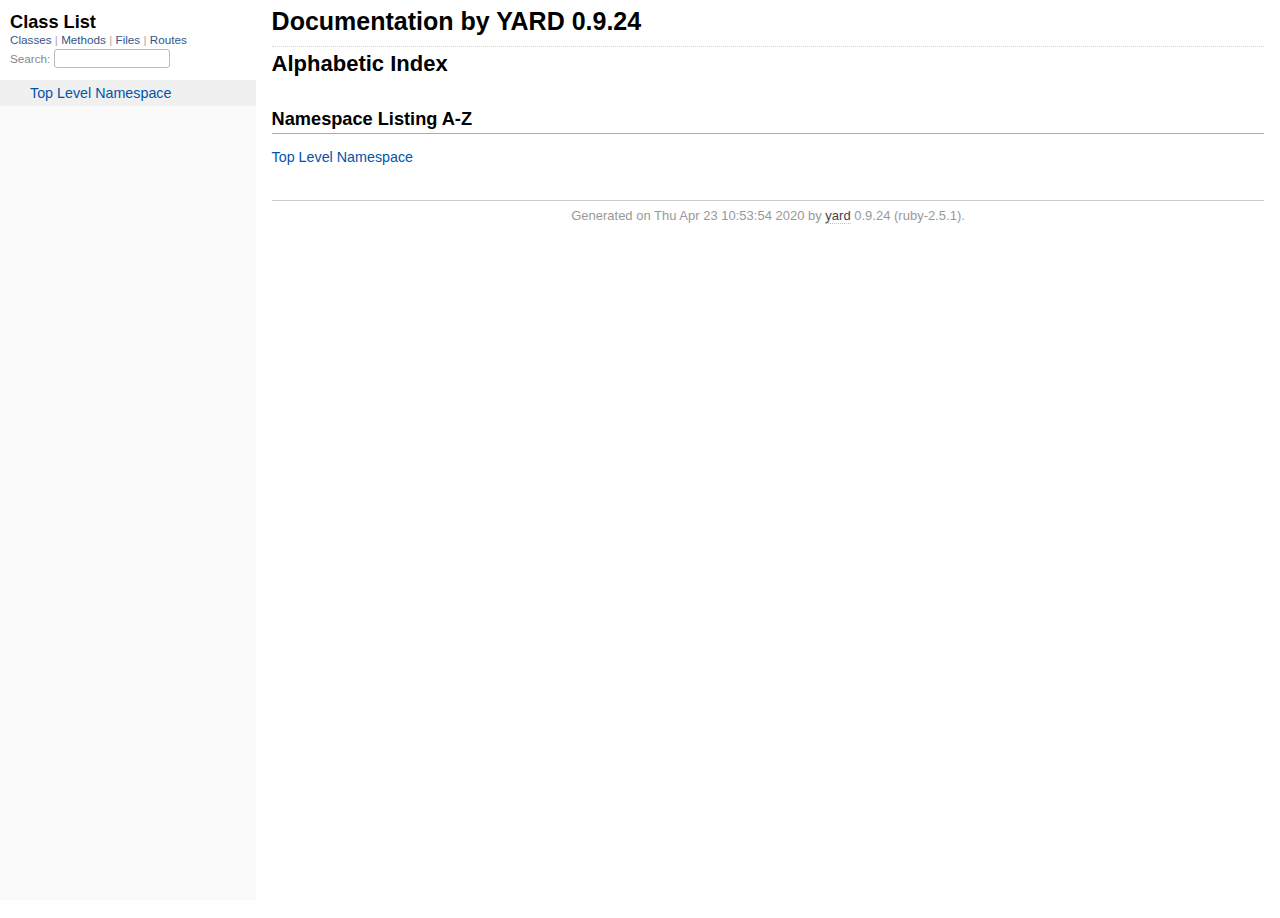
==== project/doc/index.html @ 32b10376 "started yardoc. Now trying to figure out how it works" ====
<!DOCTYPE html>
<html>
  <head>
    <meta charset="utf-8">
<meta name="viewport" content="width=device-width, initial-scale=1.0">
<title>
  Documentation by YARD 0.9.24
  
</title>

  <link rel="stylesheet" href="css/style.css" type="text/css" />

  <link rel="stylesheet" href="css/common.css" type="text/css" />

<script type="text/javascript">
  pathId = null;
  relpath = '';
</script>


  <script type="text/javascript" charset="utf-8" src="js/jquery.js"></script>

  <script type="text/javascript" charset="utf-8" src="js/app.js"></script>

  <script type="text/javascript" charset="utf-8" src="js/custom.js"></script>


  </head>
  <body>
    <div class="nav_wrap">
      <iframe id="nav" src="class_list.html?1"></iframe>
      <div id="resizer"></div>
    </div>

    <div id="main" tabindex="-1">
      <div id="header">
        <div id="menu">
  
</div>

        <div id="search">
  
    <a class="full_list_link" id="class_list_link"
        href="class_list.html">

        <svg width="24" height="24">
          <rect x="0" y="4" width="24" height="4" rx="1" ry="1"></rect>
          <rect x="0" y="12" width="24" height="4" rx="1" ry="1"></rect>
          <rect x="0" y="20" width="24" height="4" rx="1" ry="1"></rect>
        </svg>
    </a>
  
</div>
        <div class="clear"></div>
      </div>

      <div id="content"><h1 class="noborder title">Documentation by YARD 0.9.24</h1>
<div id="listing">
  <h1 class="alphaindex">Alphabetic Index</h1>
  
<div class="clear"></div>
<h2>Namespace Listing A-Z</h2>


  <ul class="toplevel"><li><span class='object_link'><a href="top-level-namespace.html" title="Top Level Namespace (root)">Top Level Namespace</a></span></li></ul>



<table>
  <tr>
    <td valign='top' width="33%">
      
    </td>
  </tr>
</table>

</div>

</div>

      <div id="footer">
  Generated on Thu Apr 23 10:53:54 2020 by
  <a href="http://yardoc.org" title="Yay! A Ruby Documentation Tool" target="_parent">yard</a>
  0.9.24 (ruby-2.5.1).
</div>

    </div>
  </body>
</html>
---- project/doc/css/style.css ----
html {
  width: 100%;
  height: 100%;
}
body {
  font-family: "Lucida Sans", "Lucida Grande", Verdana, Arial, sans-serif;
  font-size: 13px;
  width: 100%;
  margin: 0;
  padding: 0;
  display: flex;
  display: -webkit-flex;
  display: -ms-flexbox;
}

#nav {
  position: relative;
  width: 100%;
  height: 100%;
  border: 0;
  border-right: 1px dotted #eee;
  overflow: auto;
}
.nav_wrap {
  margin: 0;
  padding: 0;
  width: 20%;
  height: 100%;
  position: relative;
  display: flex;
  display: -webkit-flex;
  display: -ms-flexbox;
  flex-shrink: 0;
  -webkit-flex-shrink: 0;
  -ms-flex: 1 0;
}
#resizer {
  position: absolute;
  right: -5px;
  top: 0;
  width: 10px;
  height: 100%;
  cursor: col-resize;
  z-index: 9999;
}
#main {
  flex: 5 1;
  -webkit-flex: 5 1;
  -ms-flex: 5 1;
  outline: none;
  position: relative;
  background: #fff;
  padding: 1.2em;
  padding-top: 0.2em;
}

@media (max-width: 920px) {
  .nav_wrap { width: 100%; top: 0; right: 0; overflow: visible; position: absolute; }
  #resizer { display: none; }
  #nav {
    z-index: 9999;
    background: #fff;
    display: none;
    position: absolute;
    top: 40px;
    right: 12px;
    width: 500px;
    max-width: 80%;
    height: 80%;
    overflow-y: scroll;
    border: 1px solid #999;
    border-collapse: collapse;
    box-shadow: -7px 5px 25px #aaa;
    border-radius: 2px;
  }
}

@media (min-width: 920px) {
  body { height: 100%; overflow: hidden; }
  #main { height: 100%; overflow: auto; }
  #search { display: none; }
}

#main img { max-width: 100%; }
h1 { font-size: 25px; margin: 1em 0 0.5em; padding-top: 4px; border-top: 1px dotted #d5d5d5; }
h1.noborder { border-top: 0px; margin-top: 0; padding-top: 4px; }
h1.title { margin-bottom: 10px; }
h1.alphaindex { margin-top: 0; font-size: 22px; }
h2 {
  padding: 0;
  padding-bottom: 3px;
  border-bottom: 1px #aaa solid;
  font-size: 1.4em;
  margin: 1.8em 0 0.5em;
  position: relative;
}
h2 small { font-weight: normal; font-size: 0.7em; display: inline; position: absolute; right: 0; }
h2 small a {
  display: block;
  height: 20px;
  border: 1px solid #aaa;
  border-bottom: 0;
  border-top-left-radius: 5px;
  background: #f8f8f8;
  position: relative;
  padding: 2px 7px;
}
.clear { clear: both; }
.inline { display: inline; }
.inline p:first-child { display: inline; }
.docstring, .tags, #filecontents { font-size: 15px; line-height: 1.5145em; }
.docstring p > code, .docstring p > tt, .tags p > code, .tags p > tt {
  color: #c7254e; background: #f9f2f4; padding: 2px 4px; font-size: 1em;
  border-radius: 4px;
}
.docstring h1, .docstring h2, .docstring h3, .docstring h4 { padding: 0; border: 0; border-bottom: 1px dotted #bbb; }
.docstring h1 { font-size: 1.2em; }
.docstring h2 { font-size: 1.1em; }
.docstring h3, .docstring h4 { font-size: 1em; border-bottom: 0; padding-top: 10px; }
.summary_desc .object_link a, .docstring .object_link a {
  font-family: monospace; font-size: 1.05em;
  color: #05a; background: #EDF4FA; padding: 2px 4px; font-size: 1em;
  border-radius: 4px;
}
.rdoc-term { padding-right: 25px; font-weight: bold; }
.rdoc-list p { margin: 0; padding: 0; margin-bottom: 4px; }
.summary_desc pre.code .object_link a, .docstring pre.code .object_link a {
  padding: 0px; background: inherit; color: inherit; border-radius: inherit;
}

/* style for <table> */
#filecontents table, .docstring table { border-collapse: collapse; }
#filecontents table th, #filecontents table td,
.docstring table th, .docstring table td { border: 1px solid #ccc; padding: 8px; padding-right: 17px; }
#filecontents table tr:nth-child(odd),
.docstring table tr:nth-child(odd) { background: #eee; }
#filecontents table tr:nth-child(even),
.docstring table tr:nth-child(even) { background: #fff; }
#filecontents table th, .docstring table th { background: #fff; }

/* style for <ul> */
#filecontents li > p, .docstring li > p { margin: 0px; }
#filecontents ul, .docstring ul { padding-left: 20px; }
/* style for <dl> */
#filecontents dl, .docstring dl { border: 1px solid #ccc; }
#filecontents dt, .docstring dt { background: #ddd; font-weight: bold; padding: 3px 5px; }
#filecontents dd, .docstring dd { padding: 5px 0px; margin-left: 18px; }
#filecontents dd > p, .docstring dd > p { margin: 0px; }

.note {
  color: #222;
  margin: 20px 0;
  padding: 10px;
  border: 1px solid #eee;
  border-radius: 3px;
  display: block;
}
.docstring .note {
  border-left-color: #ccc;
  border-left-width: 5px;
}
.note.todo { background: #ffffc5; border-color: #ececaa; }
.note.returns_void { background: #efefef; }
.note.deprecated { background: #ffe5e5; border-color: #e9dada; }
.note.title.deprecated { background: #ffe5e5; border-color: #e9dada; }
.note.private { background: #ffffc5; border-color: #ececaa; }
.note.title { padding: 3px 6px; font-size: 0.9em; font-family: "Lucida Sans", "Lucida Grande", Verdana, Arial, sans-serif; display: inline; }
.summary_signature + .note.title { margin-left: 7px; }
h1 .note.title { font-size: 0.5em; font-weight: normal; padding: 3px 5px; position: relative; top: -3px; text-transform: capitalize; }
.note.title { background: #efefef; }
.note.title.constructor { color: #fff; background: #6a98d6; border-color: #6689d6; }
.note.title.writeonly { color: #fff; background: #45a638; border-color: #2da31d; }
.note.title.readonly { color: #fff; background: #6a98d6; border-color: #6689d6; }
.note.title.private { background: #d5d5d5; border-color: #c5c5c5; }
.note.title.not_defined_here { background: transparent; border: none; font-style: italic; }
.discussion .note { margin-top: 6px; }
.discussion .note:first-child { margin-top: 0; }

h3.inherited {
  font-style: italic;
  font-family: "Lucida Sans", "Lucida Grande", Verdana, Arial, sans-serif;
  font-weight: normal;
  padding: 0;
  margin: 0;
  margin-top: 12px;
  margin-bottom: 3px;
  font-size: 13px;
}
p.inherited {
  padding: 0;
  margin: 0;
  margin-left: 25px;
}

.box_info dl {
  margin: 0;
  border: 0;
  width: 100%;
  font-size: 1em;
  display: flex;
  display: -webkit-flex;
  display: -ms-flexbox;
}
.box_info dl dt {
  flex-shrink: 0;
  -webkit-flex-shrink: 1;
  -ms-flex-shrink: 1;
  width: 100px;
  text-align: right;
  font-weight: bold;
  border: 1px solid #aaa;
  border-width: 1px 0px 0px 1px;
  padding: 6px 0;
  padding-right: 10px;
}
.box_info dl dd {
  flex-grow: 1;
  -webkit-flex-grow: 1;
  -ms-flex: 1;
  max-width: 420px;
  padding: 6px 0;
  padding-right: 20px;
  border: 1px solid #aaa;
  border-width: 1px 1px 0 0;
  overflow: hidden;
  position: relative;
}
.box_info dl:last-child > * {
  border-bottom: 1px solid #aaa;
}
.box_info dl:nth-child(odd) > * { background: #eee; }
.box_info dl:nth-child(even) > * { background: #fff; }
.box_info dl > * { margin: 0; }

ul.toplevel { list-style: none; padding-left: 0; font-size: 1.1em; }
.index_inline_list { padding-left: 0; font-size: 1.1em; }

.index_inline_list li {
  list-style: none;
  display: inline-block;
  padding: 0 12px;
  line-height: 30px;
  margin-bottom: 5px;
}

dl.constants { margin-left: 10px; }
dl.constants dt { font-weight: bold; font-size: 1.1em; margin-bottom: 5px; }
dl.constants.compact dt { display: inline-block; font-weight: normal }
dl.constants dd { width: 75%; white-space: pre; font-family: monospace; margin-bottom: 18px; }
dl.constants .docstring .note:first-child { margin-top: 5px; }

.summary_desc {
  margin-left: 32px;
  display: block;
  font-family: sans-serif;
  font-size: 1.1em;
  margin-top: 8px;
  line-height: 1.5145em;
  margin-bottom: 0.8em;
}
.summary_desc tt { font-size: 0.9em; }
dl.constants .note { padding: 2px 6px; padding-right: 12px; margin-top: 6px; }
dl.constants .docstring { margin-left: 32px; font-size: 0.9em; font-weight: normal; }
dl.constants .tags { padding-left: 32px; font-size: 0.9em; line-height: 0.8em; }
dl.constants .discussion *:first-child { margin-top: 0; }
dl.constants .discussion *:last-child { margin-bottom: 0; }

.method_details { border-top: 1px dotted #ccc; margin-top: 25px; padding-top: 0; }
.method_details.first { border: 0; margin-top: 5px; }
.method_details.first h3.signature { margin-top: 1em; }
p.signature, h3.signature {
  font-size: 1.1em; font-weight: normal; font-family: Monaco, Consolas, Courier, monospace;
  padding: 6px 10px; margin-top: 1em;
  background: #E8F4FF; border: 1px solid #d8d8e5; border-radius: 5px;
}
p.signature tt,
h3.signature tt { font-family: Monaco, Consolas, Courier, monospace; }
p.signature .overload,
h3.signature .overload { display: block; }
p.signature .extras,
h3.signature .extras { font-weight: normal; font-family: sans-serif; color: #444; font-size: 1em; }
p.signature .not_defined_here,
h3.signature .not_defined_here,
p.signature .aliases,
h3.signature .aliases { display: block; font-weight: normal; font-size: 0.9em; font-family: sans-serif; margin-top: 0px; color: #555; }
p.signature .aliases .names,
h3.signature .aliases .names { font-family: Monaco, Consolas, Courier, monospace; font-weight: bold; color: #000; font-size: 1.2em; }

.tags .tag_title { font-size: 1.05em; margin-bottom: 0; font-weight: bold; }
.tags .tag_title tt { color: initial; padding: initial; background: initial; }
.tags ul { margin-top: 5px; padding-left: 30px; list-style: square; }
.tags ul li { margin-bottom: 3px; }
.tags ul .name { font-family: monospace; font-weight: bold; }
.tags ul .note { padding: 3px 6px; }
.tags { margin-bottom: 12px; }

.tags .examples .tag_title { margin-bottom: 10px; font-weight: bold; }
.tags .examples .inline p { padding: 0; margin: 0; font-weight: bold; font-size: 1em; }
.tags .examples .inline p:before { content: "▸"; font-size: 1em; margin-right: 5px; }

.tags .overload .overload_item { list-style: none; margin-bottom: 25px; }
.tags .overload .overload_item .signature {
  padding: 2px 8px;
  background: #F1F8FF; border: 1px solid #d8d8e5; border-radius: 3px;
}
.tags .overload .signature { margin-left: -15px; font-family: monospace; display: block; font-size: 1.1em; }
.tags .overload .docstring { margin-top: 15px; }

.defines { display: none; }

#method_missing_details .notice.this { position: relative; top: -8px; color: #888; padding: 0; margin: 0; }

.showSource { font-size: 0.9em; }
.showSource a, .showSource a:visited { text-decoration: none; color: #666; }

#content a, #content a:visited { text-decoration: none; color: #05a; }
#content a:hover { background: #ffffa5; }

ul.summary {
  list-style: none;
  font-family: monospace;
  font-size: 1em;
  line-height: 1.5em;
  padding-left: 0px;
}
ul.summary a, ul.summary a:visited {
  text-decoration: none; font-size: 1.1em;
}
ul.summary li { margin-bottom: 5px; }
.summary_signature { padding: 4px 8px; background: #f8f8f8; border: 1px solid #f0f0f0; border-radius: 5px; }
.summary_signature:hover { background: #CFEBFF; border-color: #A4CCDA; cursor: pointer; }
.summary_signature.deprecated { background: #ffe5e5; border-color: #e9dada; }
ul.summary.compact li { display: inline-block; margin: 0px 5px 0px 0px; line-height: 2.6em;}
ul.summary.compact .summary_signature { padding: 5px 7px; padding-right: 4px; }
#content .summary_signature:hover a,
#content .summary_signature:hover a:visited {
  background: transparent;
  color: #049;
}

p.inherited a { font-family: monospace; font-size: 0.9em; }
p.inherited { word-spacing: 5px; font-size: 1.2em; }

p.children { font-size: 1.2em; }
p.children a { font-size: 0.9em; }
p.children strong { font-size: 0.8em; }
p.children strong.modules { padding-left: 5px; }

ul.fullTree { display: none; padding-left: 0; list-style: none; margin-left: 0; margin-bottom: 10px; }
ul.fullTree ul { margin-left: 0; padding-left: 0; list-style: none; }
ul.fullTree li { text-align: center; padding-top: 18px; padding-bottom: 12px; background: url([data-uri]) no-repeat top center; }
ul.fullTree li:first-child { padding-top: 0; background: transparent; }
ul.fullTree li:last-child { padding-bottom: 0; }
.showAll ul.fullTree { display: block; }
.showAll .inheritName { display: none; }

#search { position: absolute; right: 12px; top: 0px; z-index: 9000; }
#search a {
  display: block; float: left;
  padding: 4px 8px; text-decoration: none; color: #05a; fill: #05a;
  border: 1px solid #d8d8e5;
  border-bottom-left-radius: 3px; border-bottom-right-radius: 3px;
  background: #F1F8FF;
  box-shadow: -1px 1px 3px #ddd;
}
#search a:hover { background: #f5faff; color: #06b; fill: #06b; }
#search a.active {
  background: #568; padding-bottom: 20px; color: #fff; fill: #fff;
  border: 1px solid #457;
  border-top-left-radius: 5px; border-top-right-radius: 5px;
}
#search a.inactive { color: #999; fill: #999; }
.inheritanceTree, .toggleDefines {
  float: right;
  border-left: 1px solid #aaa;
  position: absolute; top: 0; right: 0;
  height: 100%;
  background: #f6f6f6;
  padding: 5px;
  min-width: 55px;
  text-align: center;
}

#menu { font-size: 1.3em; color: #bbb; }
#menu .title, #menu a { font-size: 0.7em; }
#menu .title a { font-size: 1em; }
#menu .title { color: #555; }
#menu a, #menu a:visited { color: #333; text-decoration: none; border-bottom: 1px dotted #bbd; }
#menu a:hover { color: #05a; }

#footer { margin-top: 15px; border-top: 1px solid #ccc; text-align: center; padding: 7px 0; color: #999; }
#footer a, #footer a:visited { color: #444; text-decoration: none; border-bottom: 1px dotted #bbd; }
#footer a:hover { color: #05a; }

#listing ul.alpha { font-size: 1.1em; }
#listing ul.alpha { margin: 0; padding: 0; padding-bottom: 10px; list-style: none; }
#listing ul.alpha li.letter { font-size: 1.4em; padding-bottom: 10px; }
#listing ul.alpha ul { margin: 0; padding-left: 15px; }
#listing ul small { color: #666; font-size: 0.7em; }

li.r1 { background: #f0f0f0; }
li.r2 { background: #fafafa; }

#content ul.summary li.deprecated .summary_signature a,
#content ul.summary li.deprecated .summary_signature a:visited { text-decoration: line-through; font-style: italic; }

#toc {
  position: relative;
  float: right;
  overflow-x: auto;
  right: -3px;
  margin-left: 20px;
  margin-bottom: 20px;
  padding: 20px; padding-right: 30px;
  max-width: 300px;
  z-index: 5000;
  background: #fefefe;
  border: 1px solid #ddd;
  box-shadow: -2px 2px 6px #bbb;
}
#toc .title { margin: 0; }
#toc ol { padding-left: 1.8em; }
#toc li { font-size: 1.1em; line-height: 1.7em; }
#toc > ol > li { font-size: 1.1em; font-weight: bold; }
#toc ol > li > ol { font-size: 0.9em; }
#toc ol ol > li > ol { padding-left: 2.3em; }
#toc ol + li { margin-top: 0.3em; }
#toc.hidden { padding: 10px; background: #fefefe; box-shadow: none; }
#toc.hidden:hover { background: #fafafa; }
#filecontents h1 + #toc.nofloat { margin-top: 0; }
@media (max-width: 560px) {
  #toc {
    margin-left: 0;
    margin-top: 16px;
    float: none;
    max-width: none;
  }
}

/* syntax highlighting */
.source_code { display: none; padding: 3px 8px; border-left: 8px solid #ddd; margin-top: 5px; }
#filecontents pre.code, .docstring pre.code, .source_code pre { font-family: monospace; }
#filecontents pre.code, .docstring pre.code { display: block; }
.source_code .lines { padding-right: 12px; color: #555; text-align: right; }
#filecontents pre.code, .docstring pre.code,
.tags pre.example {
  padding: 9px 14px;
  margin-top: 4px;
  border: 1px solid #e1e1e8;
  background: #f7f7f9;
  border-radius: 4px;
  font-size: 1em;
  overflow-x: auto;
  line-height: 1.2em;
}
pre.code { color: #000; tab-size: 2; }
pre.code .info.file { color: #555; }
pre.code .val { color: #036A07; }
pre.code .tstring_content,
pre.code .heredoc_beg, pre.code .heredoc_end,
pre.code .qwords_beg, pre.code .qwords_end, pre.code .qwords_sep,
pre.code .words_beg, pre.code .words_end, pre.code .words_sep,
pre.code .qsymbols_beg, pre.code .qsymbols_end, pre.code .qsymbols_sep,
pre.code .symbols_beg, pre.code .symbols_end, pre.code .symbols_sep,
pre.code .tstring, pre.code .dstring { color: #036A07; }
pre.code .fid, pre.code .rubyid_new, pre.code .rubyid_to_s,
pre.code .rubyid_to_sym, pre.code .rubyid_to_f,
pre.code .dot + pre.code .id,
pre.code .rubyid_to_i pre.code .rubyid_each { color: #0085FF; }
pre.code .comment { color: #0066FF; }
pre.code .const, pre.code .constant { color: #585CF6; }
pre.code .label,
pre.code .symbol { color: #C5060B; }
pre.code .kw,
pre.code .rubyid_require,
pre.code .rubyid_extend,
pre.code .rubyid_include { color: #0000FF; }
pre.code .ivar { color: #318495; }
pre.code .gvar,
pre.code .rubyid_backref,
pre.code .rubyid_nth_ref { color: #6D79DE; }
pre.code .regexp, .dregexp { color: #036A07; }
pre.code a { border-bottom: 1px dotted #bbf; }
/* inline code */
*:not(pre) > code {
	padding: 1px 3px 1px 3px;
	border: 1px solid #E1E1E8;
	background: #F7F7F9;
	border-radius: 4px;
}

/* Color fix for links */
#content .summary_desc pre.code .id > .object_link a, /* identifier */
#content .docstring pre.code .id > .object_link a { color: #0085FF; }
#content .summary_desc pre.code .const > .object_link a, /* constant */
#content .docstring pre.code .const > .object_link a { color: #585CF6; }
---- project/doc/css/common.css ----
/* Override this file with custom rules */
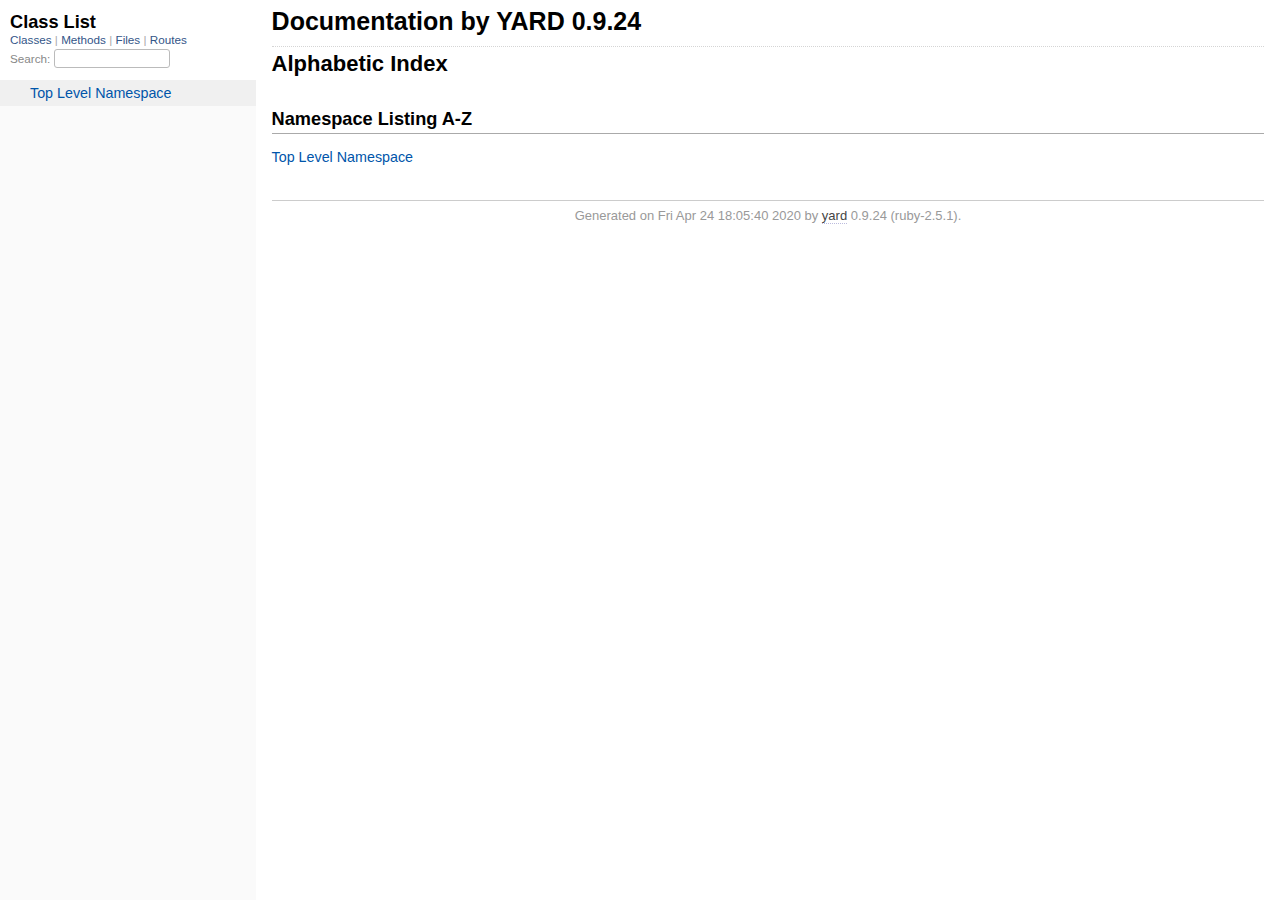
==== commit 0134a701: "more yardoc" ====
--- a/project/doc/index.html
+++ b/project/doc/index.html
@@ -79,7 +79,7 @@
 </div>
 
       <div id="footer">
-  Generated on Thu Apr 23 10:53:54 2020 by
+  Generated on Fri Apr 24 18:05:40 2020 by
   <a href="http://yardoc.org" title="Yay! A Ruby Documentation Tool" target="_parent">yard</a>
   0.9.24 (ruby-2.5.1).
 </div>
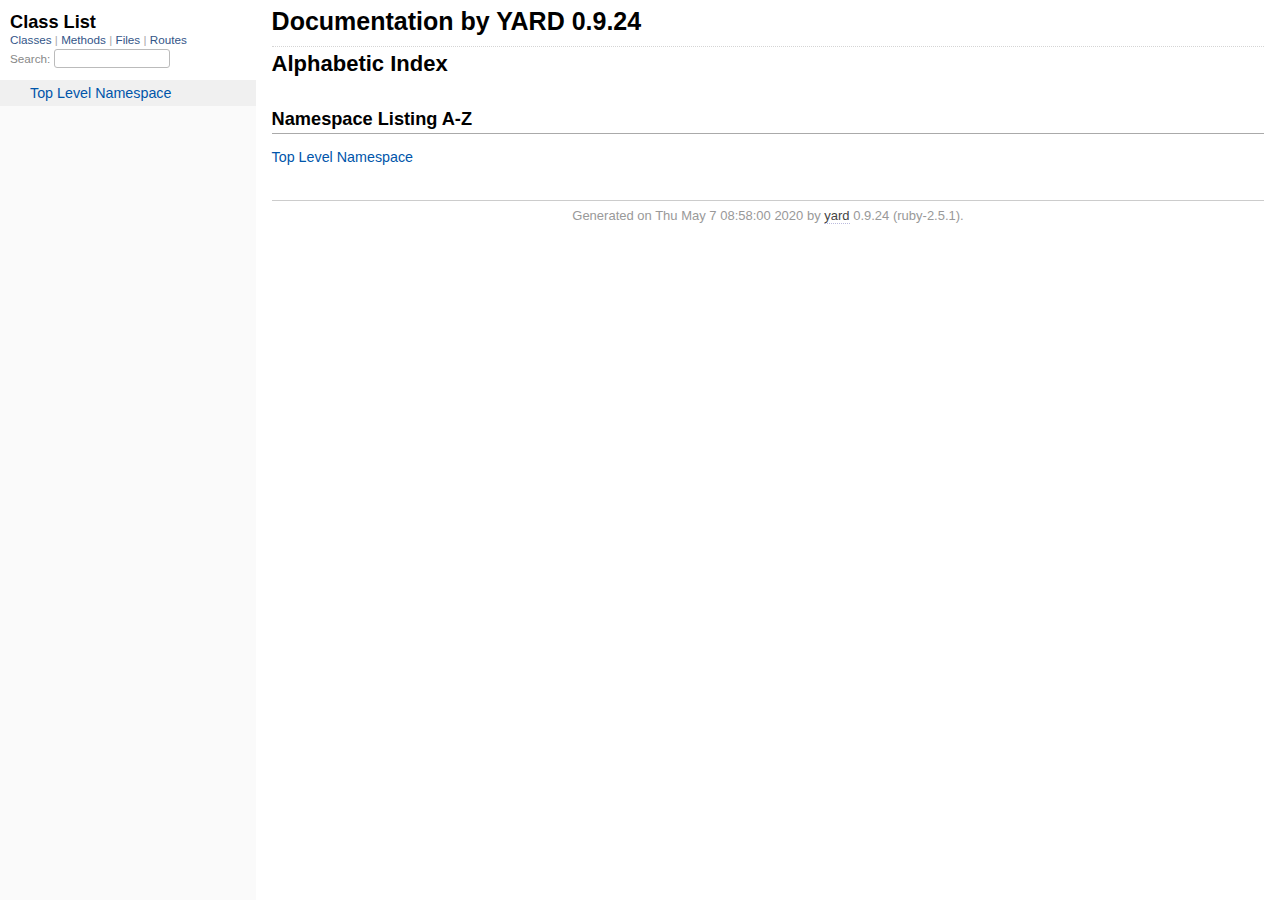
==== commit 317ba48c: "now with extra security and rest" ====
--- a/project/doc/index.html
+++ b/project/doc/index.html
@@ -79,7 +79,7 @@
 </div>
 
       <div id="footer">
-  Generated on Fri Apr 24 18:05:40 2020 by
+  Generated on Thu May  7 08:58:00 2020 by
   <a href="http://yardoc.org" title="Yay! A Ruby Documentation Tool" target="_parent">yard</a>
   0.9.24 (ruby-2.5.1).
 </div>
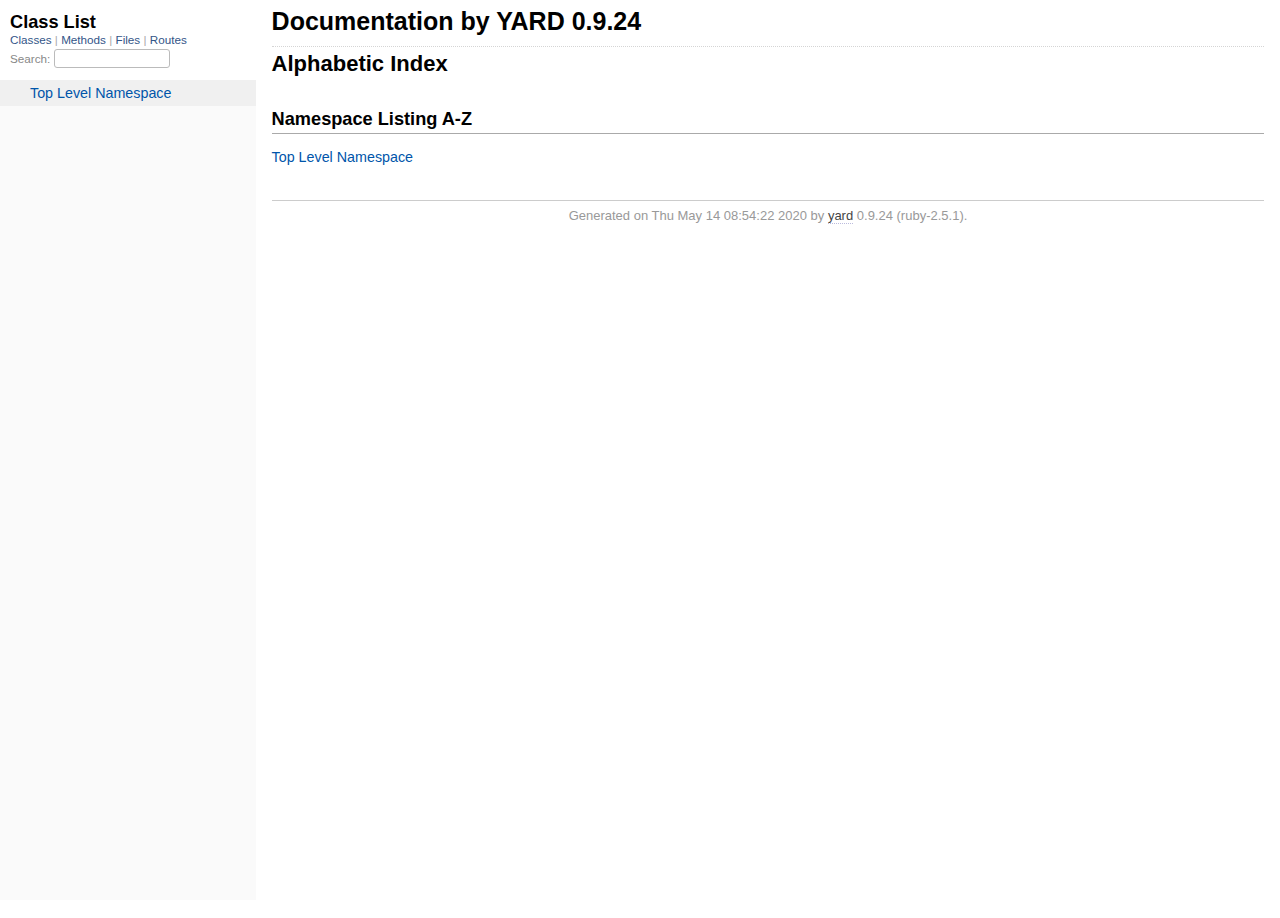
==== commit d3186dec: "now with more documentation" ====
--- a/project/doc/index.html
+++ b/project/doc/index.html
@@ -79,7 +79,7 @@
 </div>
 
       <div id="footer">
-  Generated on Thu May  7 08:58:00 2020 by
+  Generated on Thu May 14 08:54:22 2020 by
   <a href="http://yardoc.org" title="Yay! A Ruby Documentation Tool" target="_parent">yard</a>
   0.9.24 (ruby-2.5.1).
 </div>
